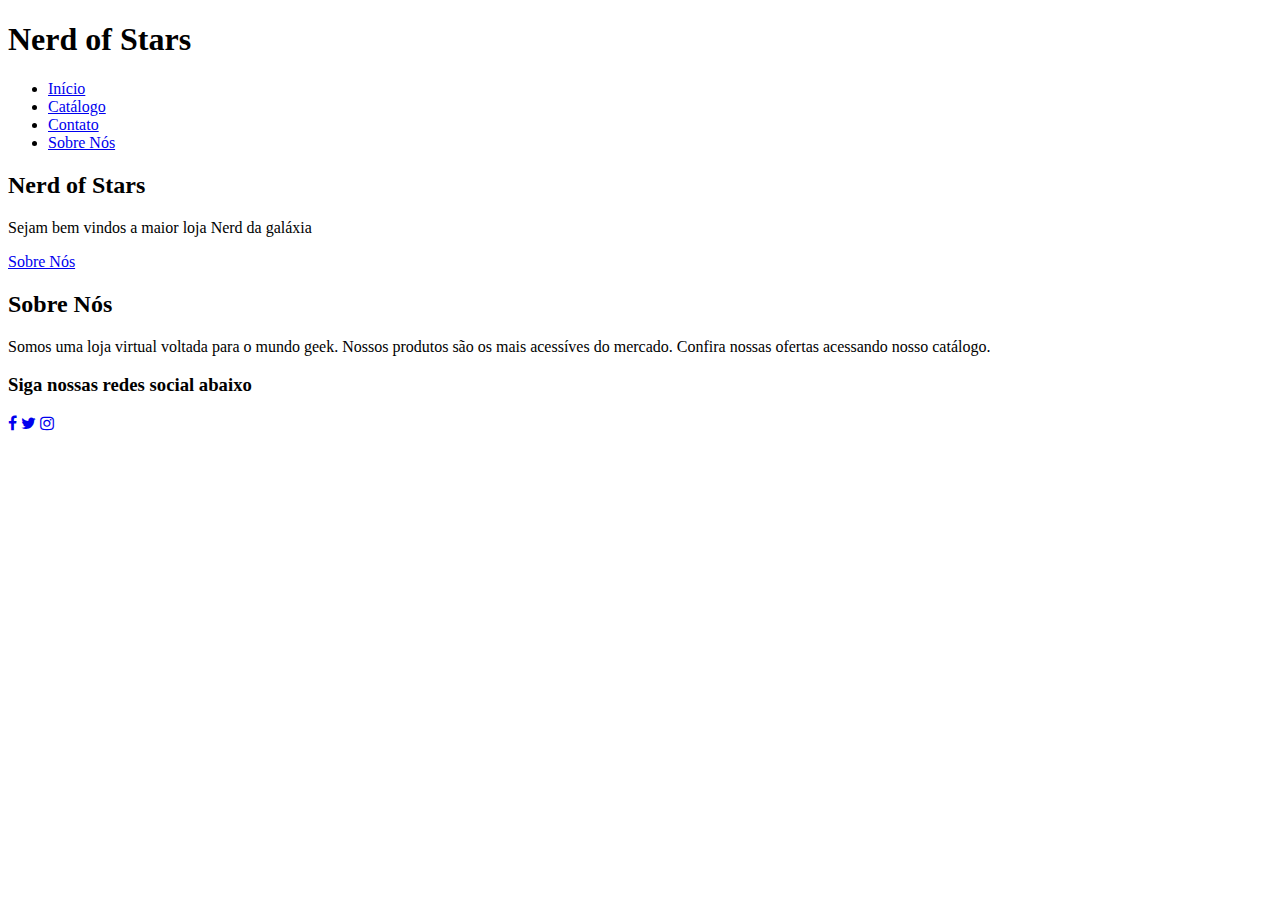
==== index.html @ 05071d94 "Estrturando html" ====
<!DOCTYPE html>
<html lang="pt">
<head>
    <meta charset="UTF-8">
    <meta name="viewport" content="width=device-width, initial-scale=1.0">
    <title>Nerd of Stars</title>
    <link rel="stylesheet" href="style.css">
    <link rel="stylesheet" href="https://cdnjs.cloudflare.com/ajax/libs/font-awesome/4.7.0/css/font-awesome.min.css">
</head>
<body>
    <div class="big-container">
        <div class="container">
            <header>
                <div class="logo">
                    <h1>Nerd of Stars</h1>
                </div>
                <nav>
                    <ul>
                        <li><a href="#">Início</a></li>
                        <li><a href="#">Catálogo</a></li>
                        <li><a href="#">Contato</a></li>
                        <li><a href="#" class="active">Sobre Nós</a></li>
                    </ul>
                </nav>
            </header>

            <section>
                <h2>Nerd of Stars</h2>
                <p>Sejam bem vindos a maior loja Nerd da galáxia</p>
                <a href="#" class="active">Sobre Nós</a>
            </section>

            <footer>
                <h2>Sobre Nós</h2>
                <p>Somos uma loja virtual voltada
                    para o mundo geek. Nossos produtos
                    são os mais acessíves do mercado.
                    Confira nossas ofertas acessando 
                    nosso catálogo.  
                </p>
                <h3>Siga nossas redes social abaixo</h3>
                <div class="row">
                    <a href="#"><i class="fa fa-facebook"></i></a>
                    <a href="#"><i class="fa fa-twitter"></i></a>
                    <a href="#"><i class="fa fa-instagram"></i></a>
                </div>
            </footer>

            <video src="./video/bg-video.mp4" autoplay muted loop></video>
        </div>
    </div>
</body>
</html>
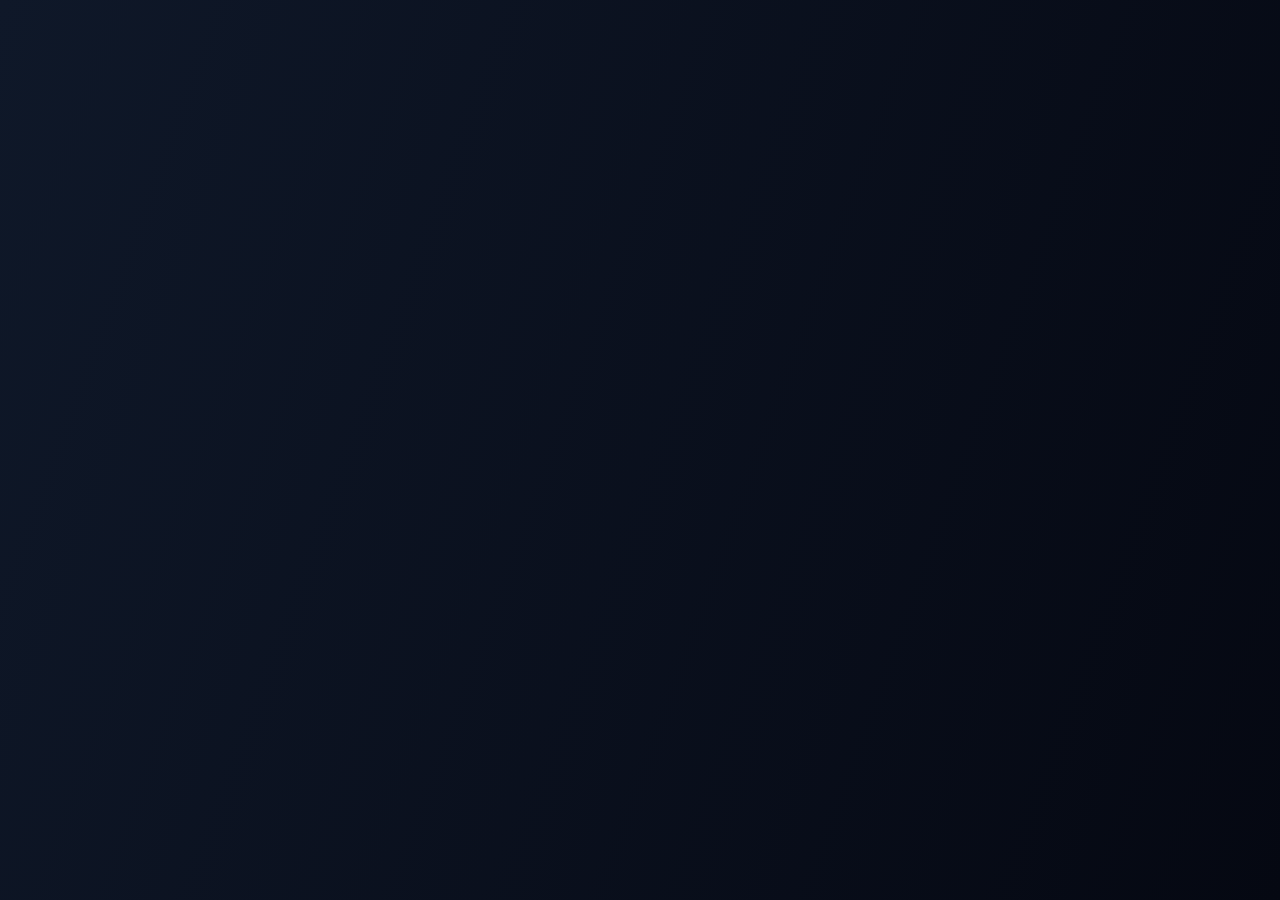
==== commit 48db4e03: "Criando layout" ====
--- a/index.html
+++ b/index.html
@@ -5,6 +5,7 @@
     <meta name="viewport" content="width=device-width, initial-scale=1.0">
     <title>Nerd of Stars</title>
     <link rel="stylesheet" href="style.css">
+    <link href="https://fonts.googleapis.com/css2?family=Poppins&display=swap" rel="stylesheet"> 
     <link rel="stylesheet" href="https://cdnjs.cloudflare.com/ajax/libs/font-awesome/4.7.0/css/font-awesome.min.css">
 </head>
 <body>
--- a/style.css
+++ b/style.css
@@ -0,0 +1,157 @@
+*{
+    font-family: 'Poppins', sans-serif;
+    margin: 0;
+    padding: 0;
+    box-sizing: 0;
+    scroll-behavior: smooth;
+}
+body{
+    min-height: 100vh;
+    background: linear-gradient(110deg, #0f1829, #050812);
+}
+
+.big-container{
+    width: 100%;
+    height: 95vh;
+    max-width: 1300px;
+    position: absolute;
+    top: 50%;
+    left: 50%;
+    transform: translate(-50%, -50%);
+    overflow: hidden;
+    border-radius: 10px;
+    box-shadow: 0 0 20px #000;
+    animation: fade 3s ease-in-out forwards;
+    opacity: 0;
+}
+@keyframes fade{
+    to{opacity: 1;}
+}
+.container{
+    width: 100%;
+    height: 100%;
+    overflow: auto;
+}
+::-webkit-scrollbar{
+    display: none;
+}
+video{
+    position:absolute;
+    top:0;
+    left: 0;
+    width: 100%;
+    height: 100%;
+    display: block;
+    object-fit: cover;
+    z-index: -1;
+}
+header{
+    min-height: 60px;
+    width: 100%;
+    border-bottom: 1px solid #fff8;
+    overflow: hidden;
+    animation: fade 2s ease-in-out forwards;
+    animation-delay: 1s;
+    opacity: 0;
+}
+header .logo{
+    float: left;
+    margin-left: 20px;
+}
+header .logo{
+    color: white;
+    text-transform: uppercase;
+    letter-spacing: 4px;
+    line-height: 60px;
+    text-shadow: 0 0 5px white;
+}
+header nav{
+    float: right;
+    margin-right: 20px;
+    min-height: 60px;
+    display: flex;
+    justify-content: center;
+    align-items: center;
+    flex-wrap: wrap;
+}
+nav ul{
+    margin-right: 30px;
+    min-width: 450px;
+}
+nav ul li{
+    list-style: none;
+    display: inline-block;
+}
+a{
+    text-decoration: none;
+    color: white;
+    padding: 8px 15px;
+    text-transform: uppercase;
+    display: inline-block;
+    text-shadow: 0 0 5px white;
+}
+.active{
+    background: teal;
+    border-radius: 20px;
+}
+a:hover{
+    color: turquoise;
+}
+section{
+    min-height: 100vh;
+    width: 100%;
+    min-width: 100vh;
+    display: flex;
+    justify-content: center;
+    align-items: center;
+    flex-direction: column;
+    color: white;
+    text-align: center;
+    text-shadow: 0 0 5px white;
+    animation: fade 2s ease-in-out forwards;
+    animation-delay: 2s;
+    opacity: 0;
+}
+section h2{
+    text-transform: uppercase;
+    font-size: 3em;
+    letter-spacing: 10px;
+}
+section p{
+    line-height: 1.4;
+    margin: 15px 0;
+    letter-spacing: 3px;
+    text-transform: uppercase;
+}
+footer{
+    width: 100%;
+    text-align: center;
+    color: white;
+}
+footer h2{
+    text-transform: uppercase;
+    letter-spacing: 10px;
+}
+footer p{
+    max-width: 600px;
+    margin: 15px auto;
+    line-height: 1.4;
+    letter-spacing: 2px;
+}
+@media (max-width: 1000px){
+    header .logo,
+    header nav{
+        width: 100%;
+        margin: 0;
+        text-align: center;
+    }
+}
+@media (max-width: 850px){
+    nav ul{
+        min-width: 300px;
+        margin: 0;
+    }    
+    nav ul a{
+        padding: 5px;    
+    }
+}